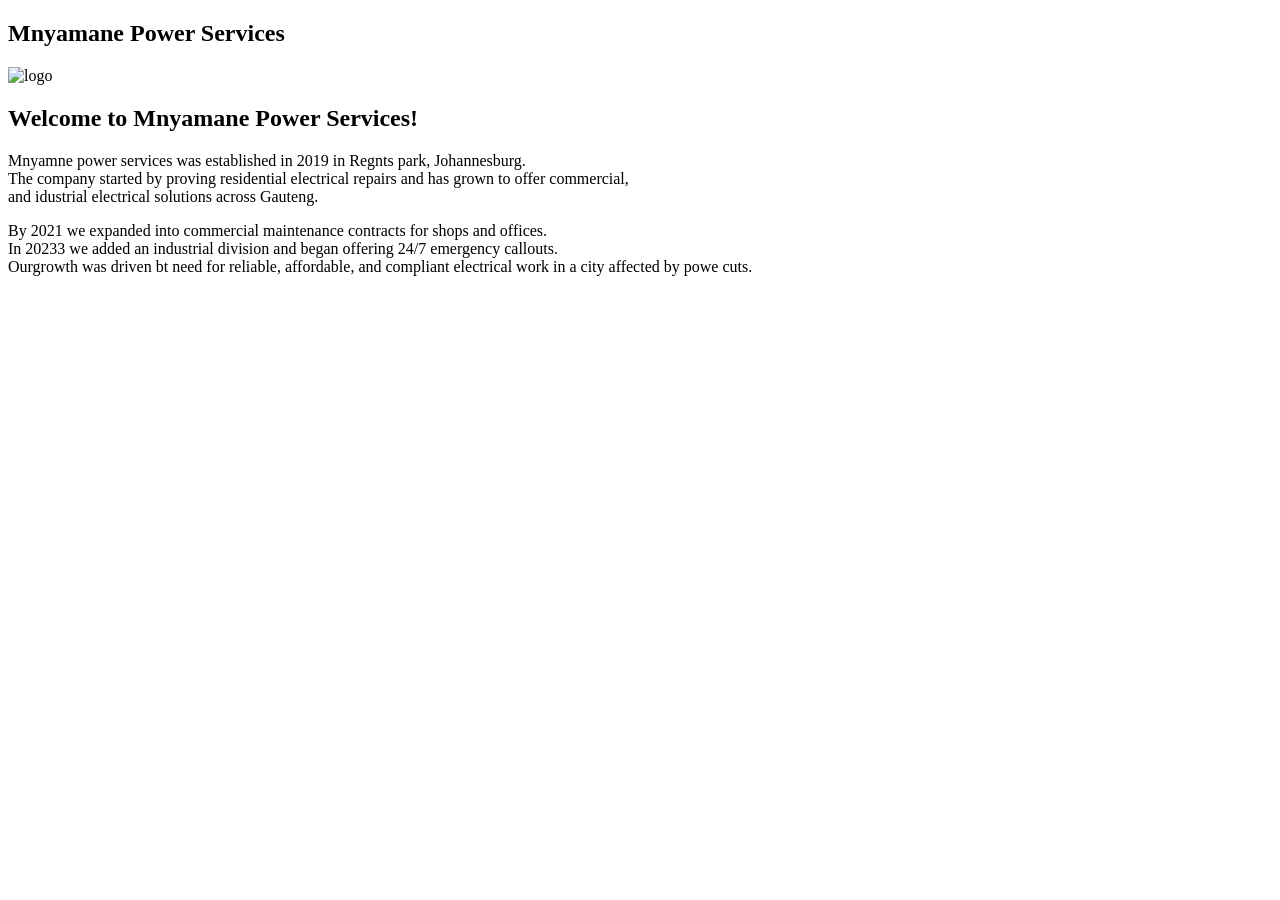
==== about us.html @ c32d0c24 "changes" ====
<!DOCTYPE html>
<html lang="en">
<head>
    <meta charset="UTF-8">
    <meta name="viewport" content="width=device-width, initial-scale=1.0">
    <title>Mnyamane power services</title>
</head>
<body>
    <header>
        <h2>Mnyamane Power Services</h2>
        <img src="images/logo.jpeg" alt="logo" width="300" height="200">
       
    </header>
   <h2>Welcome to Mnyamane Power Services!</h2> 
    <p>Mnyamne power services was established in 2019 in Regnts park, Johannesburg. <br> The company started by proving residential electrical repairs and has grown to offer commercial, <br> and idustrial electrical solutions across Gauteng.</P>
<p>By 2021 we expanded into commercial maintenance contracts for shops and offices. <br> In 20233 we added an industrial division and began offering 24/7 emergency callouts. <br> Ourgrowth was driven bt need for reliable, affordable, and compliant electrical work in a city affected by powe cuts.</p>

</body>
</html>
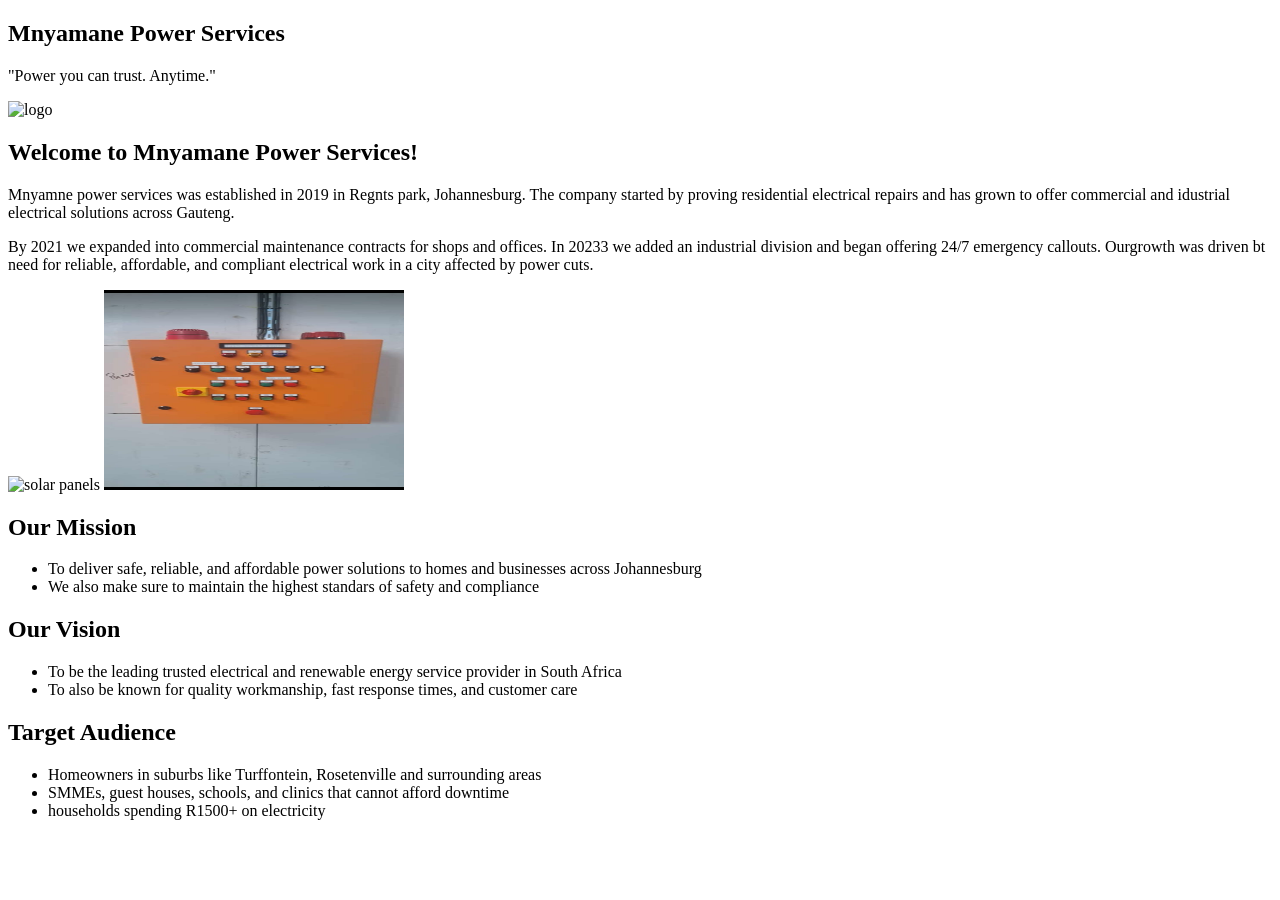
==== commit d014cae7: "changes" ====
--- a/about us.html
+++ b/about us.html
@@ -3,17 +3,39 @@
 <head>
     <meta charset="UTF-8">
     <meta name="viewport" content="width=device-width, initial-scale=1.0">
-    <title>Mnyamane power services</title>
+    <title>About us Mnyamane Power Services</title>
 </head>
 <body>
     <header>
         <h2>Mnyamane Power Services</h2>
-        <img src="images/logo.jpeg" alt="logo" width="300" height="200">
+        <p>"Power you can trust. Anytime."</p>
+        <img src="images/logo.jpeg" alt="logo" width="300" height="200"> 
+        
        
     </header>
    <h2>Welcome to Mnyamane Power Services!</h2> 
-    <p>Mnyamne power services was established in 2019 in Regnts park, Johannesburg. <br> The company started by proving residential electrical repairs and has grown to offer commercial, <br> and idustrial electrical solutions across Gauteng.</P>
-<p>By 2021 we expanded into commercial maintenance contracts for shops and offices. <br> In 20233 we added an industrial division and began offering 24/7 emergency callouts. <br> Ourgrowth was driven bt need for reliable, affordable, and compliant electrical work in a city affected by powe cuts.</p>
+    <p>Mnyamne power services was established in 2019 in Regnts park, Johannesburg. The company started by proving residential electrical repairs and has grown to offer commercial and idustrial electrical solutions across Gauteng.</P>
+<p>By 2021 we expanded into commercial maintenance contracts for shops and offices. In 20233 we added an industrial division and began offering 24/7 emergency callouts. Ourgrowth was driven bt need for reliable, affordable, and compliant electrical work in a city affected by power cuts.</p>
+<img src="images/house solar.jpeg" alt="solar panels" width="300" height="200">
+<img src="images/invetor.jpeg" alt="inverter" width="300" height="200">
+<h2>Our Mission</h2>
+<ul>
+    <li>To deliver safe, reliable, and affordable power solutions to homes and businesses across Johannesburg</li>
+    <li>We also make sure to maintain the highest standars of safety and compliance</li>
+</ul>
 
+<h2>Our Vision</h2>
+<ul>
+    <li>To be the leading trusted electrical and renewable energy service provider in South Africa</li>
+    <li>To also be known for quality workmanship, fast response times, and customer care</li>
+    </ul>
+    <h2>Target Audience</h2>
+    <ul>
+        <li>Homeowners in suburbs like Turffontein, Rosetenville and surrounding areas</li>
+        <li>SMMEs, guest houses, schools, and clinics that cannot afford downtime</li>
+        <li>households spending R1500+ on electricity</li>
+    </ul>
+ 
+    
 </body>
 </html>
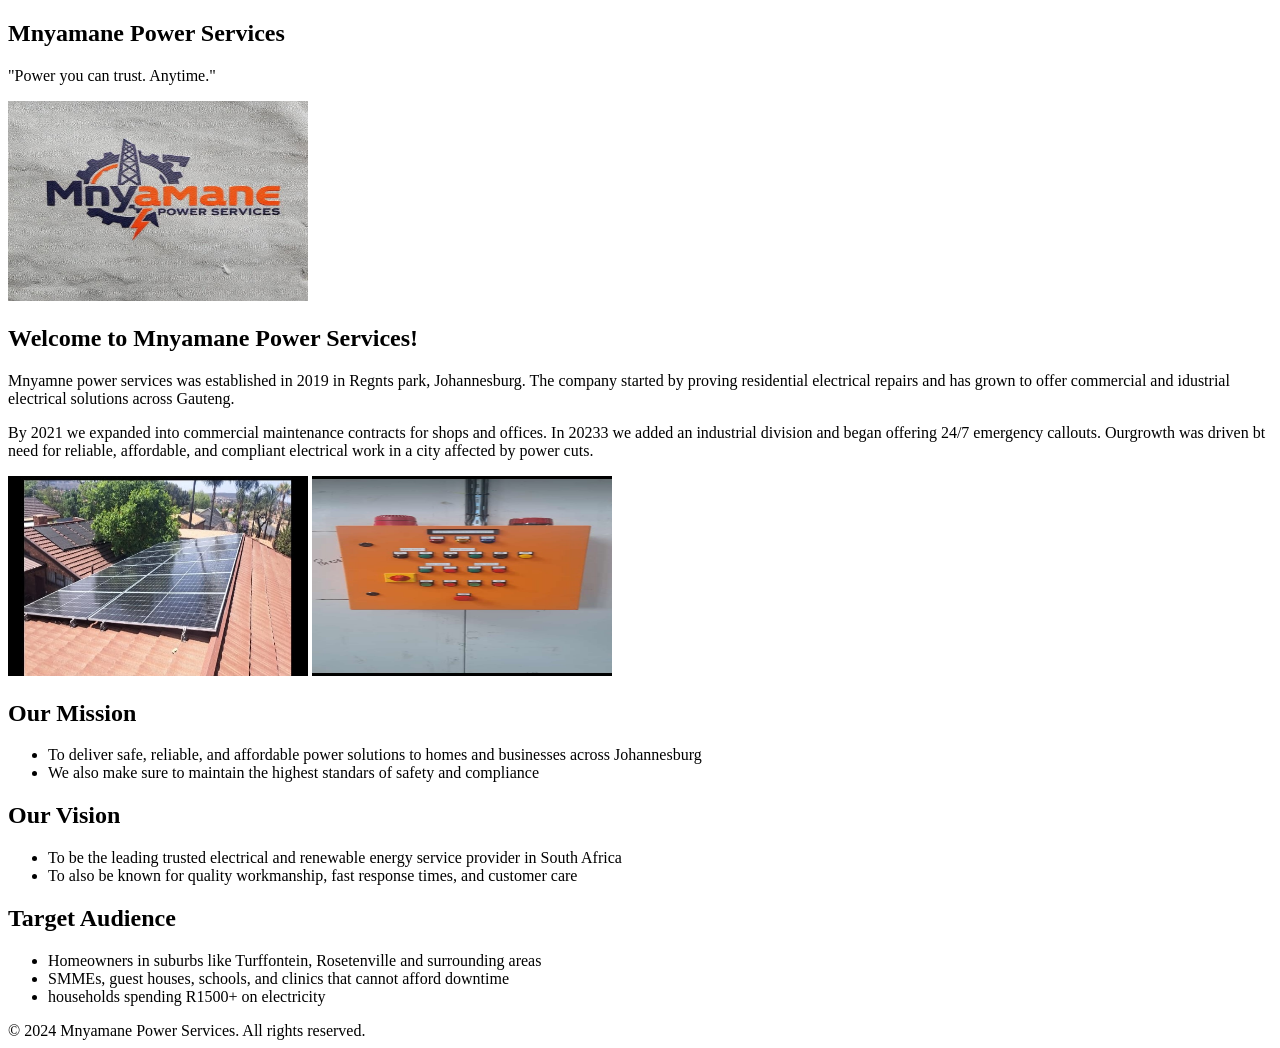
==== commit bcce970c: "commit to all" ====
--- a/about us.html
+++ b/about us.html
@@ -35,7 +35,11 @@
         <li>SMMEs, guest houses, schools, and clinics that cannot afford downtime</li>
         <li>households spending R1500+ on electricity</li>
     </ul>
- 
+ <main>
+    <footer>
+        &copy; 2024 Mnyamane Power Services. All rights reserved.
+    </footer>
+ </main>
     
 </body>
 </html>
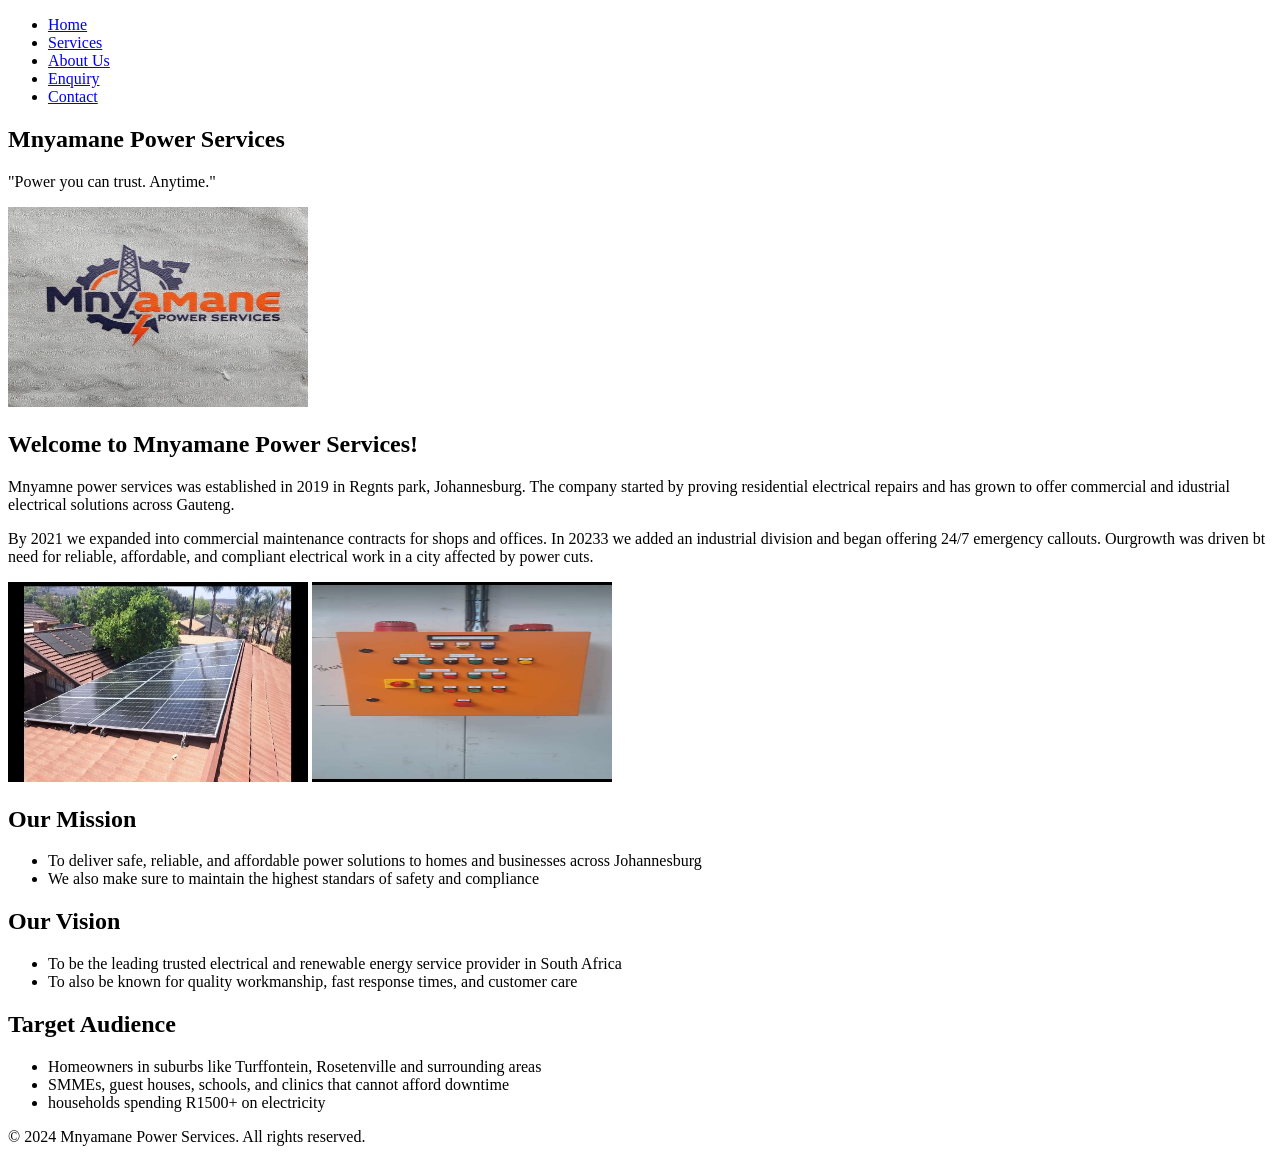
==== commit 6c5872fa: "changes" ====
--- a/about us.html
+++ b/about us.html
@@ -6,6 +6,19 @@
     <title>About us Mnyamane Power Services</title>
 </head>
 <body>
+    <main>
+        <nav>
+            
+            <ul>
+                <li><a href="index.html">Home</a></li>
+                <li><a href="service.html">Services</a></li>
+                <li><a href="about us.html">About Us</a></li>
+                <li><a href="enquiry.html">Enquiry</a></li>
+                <li><a href="contact.html">Contact</a></li>
+            </ul>
+        </nav>
+    </main>
+
     <header>
         <h2>Mnyamane Power Services</h2>
         <p>"Power you can trust. Anytime."</p>
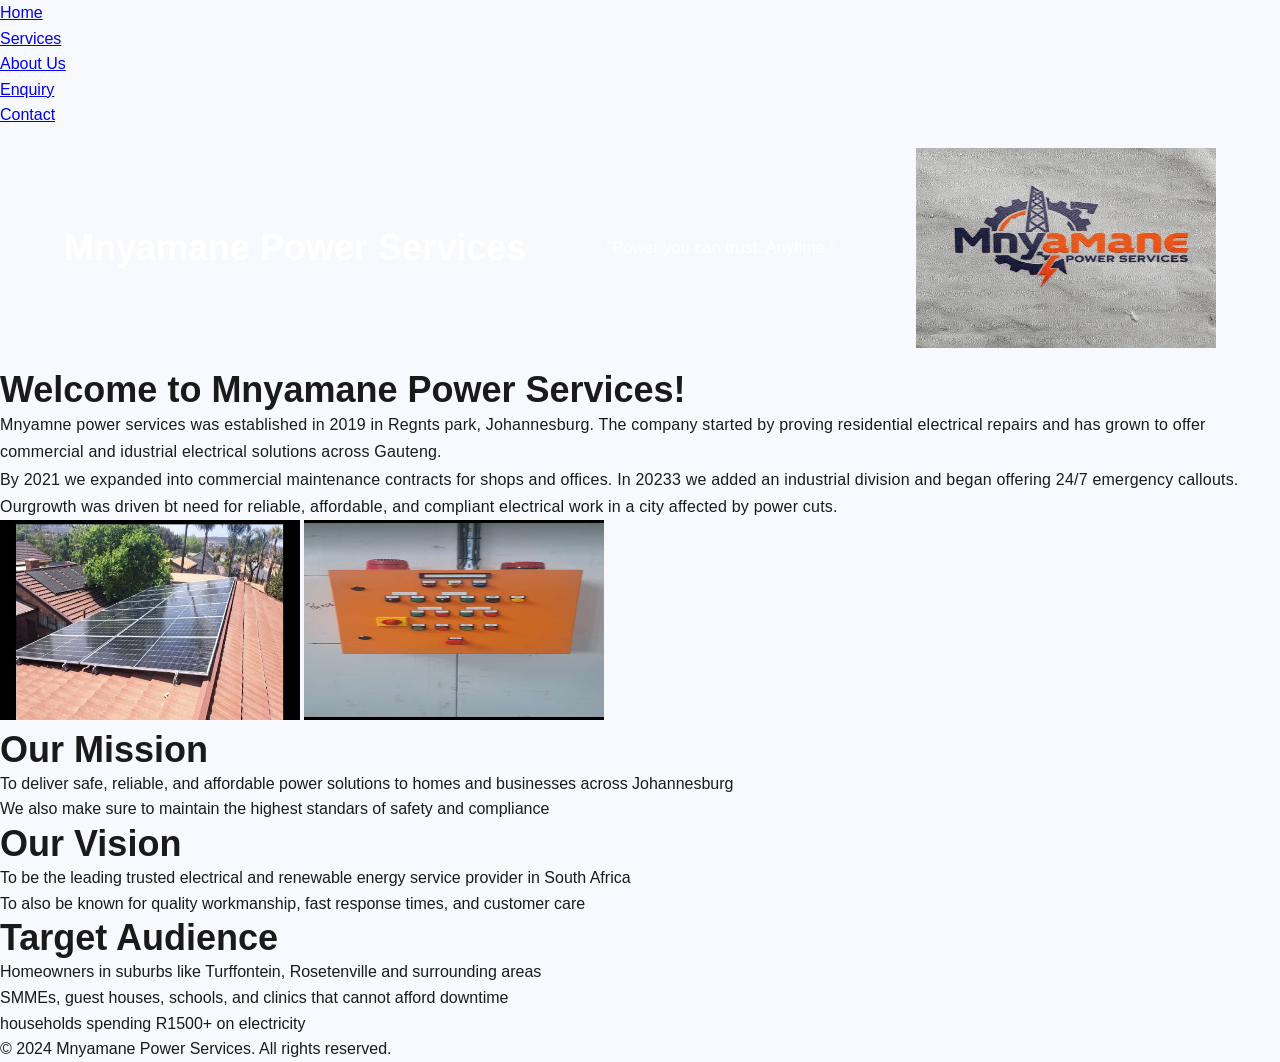
==== commit 7a0c8b54: "add the css link" ====
--- a/about us.html
+++ b/about us.html
@@ -3,6 +3,7 @@
 <head>
     <meta charset="UTF-8">
     <meta name="viewport" content="width=device-width, initial-scale=1.0">
+    <link rel="stylesheet" href="css/style.css">
     <title>About us Mnyamane Power Services</title>
 </head>
 <body>
@@ -15,6 +16,7 @@
                 <li><a href="about us.html">About Us</a></li>
                 <li><a href="enquiry.html">Enquiry</a></li>
                 <li><a href="contact.html">Contact</a></li>
+                
             </ul>
         </nav>
     </main>
--- a/css/style.css
+++ b/css/style.css
@@ -0,0 +1,119 @@
+*{
+    
+    margin: 0;
+    padding: 0;
+    box-sizing: border-box;
+}
+:root{
+    --blue: #0056b3
+    --yellow: #ffc107;
+    --orange: #ff6b00;
+    --dark: #1a1a1a;
+    --light: #f8f9ff;
+    --white: #ffffff;
+    --gradient: linear-gradient(135deg, #0056b3, #00b4d8);
+}
+
+body{
+    font-family: 'Aptos', Arial, sans-serif;
+    font-size: 16px;
+    color: var(--dark);
+    background-color: var(--light);
+    line-height: 1.6;
+    animation: fadeIn 0.8s ease-in;
+}
+@keyframes fadeIn{
+    from{
+        opacity: 0; transform: translateY(10px); }
+        to {
+            opacity: 1; transform: translateY(0);}
+        }
+
+        h1 {
+            font-family: 'Aptos', Arial, sans-serif;
+            font-size: 3rem;
+            font-weight: 800;
+            line-height: 1.1;
+            letter-spacing: -1px;
+            -webkit-background-clip: text;
+            -webkit-text-fill-color: transparent;
+            background-clip: text;
+            background: var(--gradient);
+        }
+
+        h2 {
+            font-family: 'Aptos', Arial, sans-serif;
+            font-size: 2.25rem;
+            font-weight: 700;
+            line-height: 1.2;
+            color: var(--blue);
+        }
+
+        h3 {
+            font-family: 'Aptos', Arial, sans-serif;
+            font-size: 1.25rem;
+            font-weight: 700;
+            line-height: 1.2;
+            color: var(--blue)
+        }
+
+        p {
+            font-family: 'Aptos', Arial, sans-serif;
+            font-size: 1rem;
+            font-weight: 400;
+            line-height: 1.7;
+            letter-spacing: 0.2px;
+         }
+
+         header {
+            display: flex;
+            flex-direction: row;
+            justify-content: space-between;
+            align-items: center;
+            padding: 20px 5%;
+            background: var (--white);
+            color: var(--white);
+         }
+
+         nav { display: flex; gap: 25px; }
+         .hero {
+            display: grid;
+            grid-template-columns: 1fr 1fr;
+            padding: 80px 5%;
+            background: var(--gradient);
+            color: var(--white);
+         }
+
+         .services-grid {
+            display: grid;
+            grid-template-columns: repeat(3, 1fr);
+            gap: 30px;
+            padding: 60px 5%;
+         }
+
+         .service-card {
+            background: var(--white);
+            color: var(--dark);
+            border: 2px solid transparent;
+            border-left: 6px solid var(--blue);
+            border-radius: 25px;
+            box-shadow: 0 8px 25px rgba(0, 86, 179, 0.1);
+            transform: translateY(-8px);
+         }
+         .service-card:focus {outline: 3px solid var(--yellow);}
+         .service-card:active { transform: scale(097); }
+
+         .btn {
+            background-color: var(--blue);
+            color: var(--white);
+            border: 2px solid var(--white);
+            padding:14px 32px;
+            border-radius: 50px;
+            box-shadow: 0 6px 15px rgba(0, 86, 179, 0.3);
+            transition: all 0.3s ease;
+         }
+         .btn:hover { background-color: var(yellow); color: var(--dark); border-color: var(--yellow);}
+         .btn:focus { outline: 3px solid var(--dark);}
+         .btn:active { transform: scale(0.95); }
+         
+
